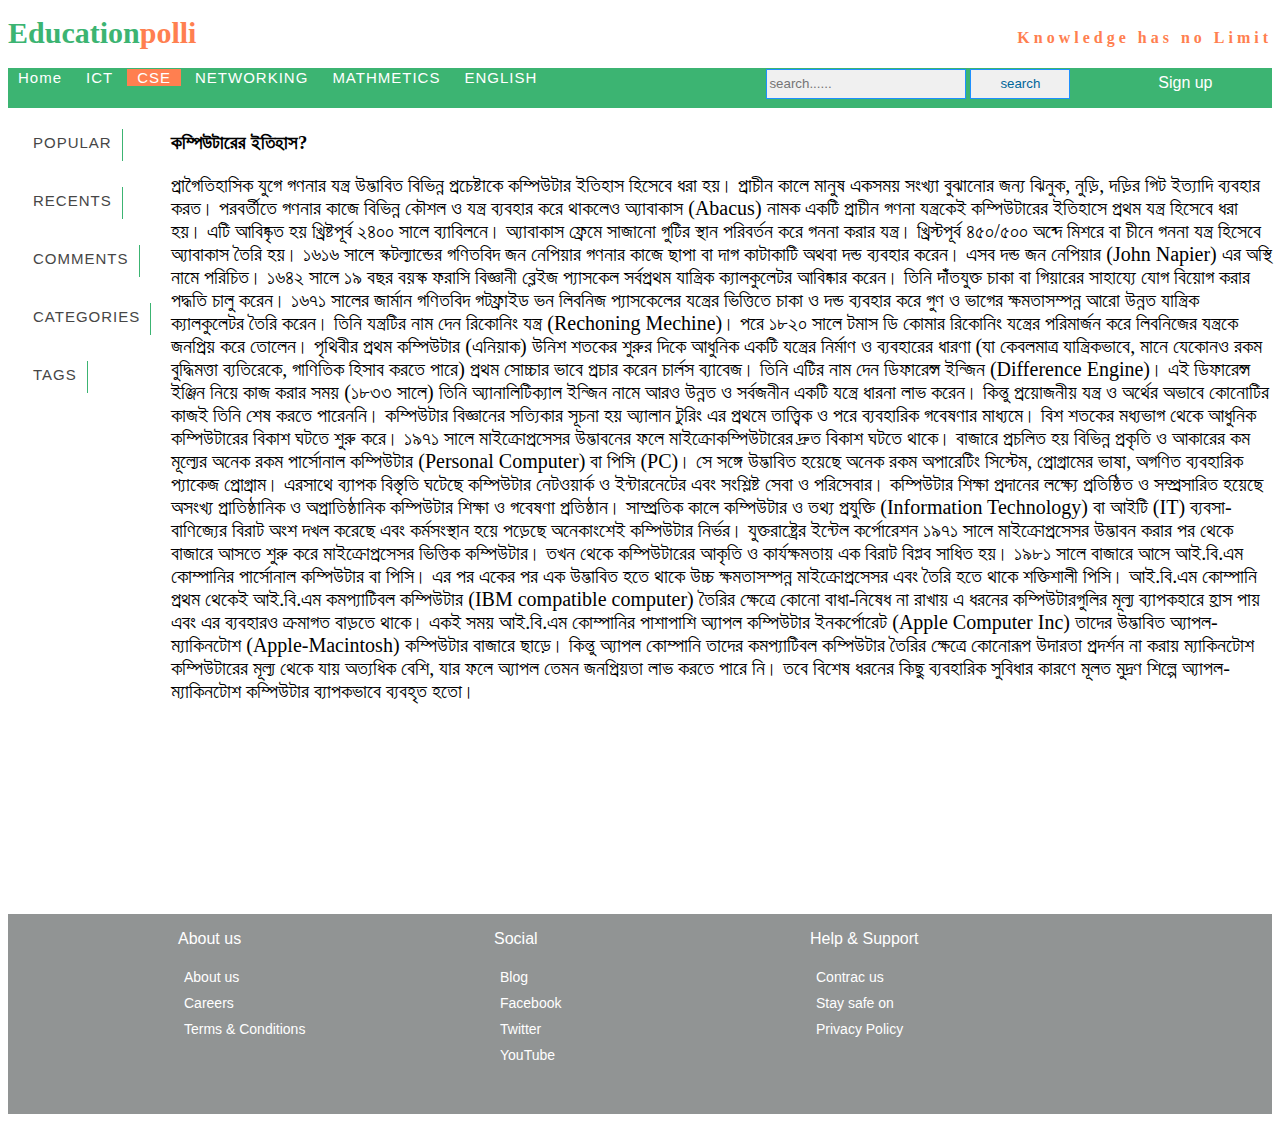
==== cse.html @ cffafa72 "my blog site code" ====
<html>
<head>
<title>www.educationpolli.com</title>
<meta charset="utf-8">
<meta name="viewport" content="width=device-width, initial-scale=1.0">
<link rel="stylesheet" type="text/css" href="cse.css">
<style type="text/css">
</style>
</head>
<body>
<div id="header">
<!--    top div --->
 
<!--end top div-->
<!--middle div-->
     <div class="middle">
	   <span id="logo">
	   
		 <h1 style="font-size:30px;color:hsl(147, 50%, 47%);float:left;padding-top:8px;">Education<b style="color:#FF7F50;">polli</b></h1>
		 <h4 style="color:#FF7F50;text-align:right;">Knowledge has no Limit</h4>
		
		 </span>
		 

     </div>
	 <!-- End middle div-->
	 <!--menu div-->
	   <div class="menu">
	      <span id="main-menu">
		    <ul>
				
				<li><a href="index.html" >Home</a></li>
				<li ><a href="ict.html" >ICT</a></li>
				<li id="active"><a href="#" >CSE</a></li>
				<li><a href="#" >NETWORKING</a></li>
				<li><a href="#" >MATHMETICS</a></li>
				<li><a href="#" >ENGLISH</a></li>
			</ul>
		  
		  </span>
		  <span id="search">
				<form name="frmsearch" method="post" action="">
					<input type="text" name="search" id="txtsearch" style="width:200px;background:#F0F0F0;height:30px;border:1px #1E90FF solid;color:#006699;" required placeholder="search......">
					<input type="submit" name="search" value="search" style="width:100px;background:#F0F0F0;height:30px;border:1px #1E90FF solid;color:#006699;padding-left:-10px;">
				
				</form>
			
			</span>
			 <span id="sign">
		  <li ><a href="login.html" >Sign up</a></li>
		 </span>
	   
	   
       </div>
<!--End main menu-->
<!--left nav -->
<div class="section">
   <span id="nav">
      <ul>
	      <li><a href="#">POPULAR</a></li>
		  <li><a href="#">RECENTS</a></li>
		  <li><a href="#">COMMENTS</a></li>
		  <li><a href="#">CATEGORIES</a></li>
		  <li><a href="#">TAGS</a></li>
		  
		  
      </ul>
   
   </span>
   <article>
   <h3>কম্পিউটারের  ইতিহাস?</h3>
    <p style="font-size:20px;">প্রাগৈতিহাসিক যুগে গণনার যন্ত্র উদ্ভাবিত বিভিন্ন প্রচেষ্টাকে কম্পিউটার ইতিহাস হিসেবে ধরা হয়। প্রাচীন কালে মানুষ একসময় সংখ্যা বুঝানোর জন্য ঝিনুক, নুড়ি, দড়ির গিট ইত্যাদি ব্যবহার করত। পরবর্তীতে গণনার কাজে বিভিন্ন কৌশল ও যন্ত্র ব্যবহার করে থাকলেও অ্যাবাকাস (Abacus) নামক একটি প্রাচীন গণনা যন্ত্রকেই কম্পিউটারের ইতিহাসে প্রথম যন্ত্র হিসেবে ধরা হয়। এটি আবিষ্কৃত হয় খ্রিষ্টপূর্ব ২৪০০ সালে ব্যাবিলনে। অ্যাবাকাস ফ্রেমে সাজানো গুটির স্থান পরিবর্তন করে গননা করার যন্ত্র। খ্রিস্টপূর্ব ৪৫০/৫০০ অব্দে মিশরে বা চীনে গননা যন্ত্র হিসেবে অ্যাবাকাস তৈরি হয়।

১৬১৬ সালে স্কটল্যান্ডের গণিতবিদ জন নেপিয়ার গণনার কাজে ছাপা বা দাগ কাটাকাটি অথবা দন্ড ব্যবহার করেন। এসব দন্ড জন নেপিয়ার (John Napier) এর অস্থি নামে পরিচিত। ১৬৪২ সালে ১৯ বছর বয়স্ক ফরাসি বিজ্ঞানী ব্লেইজ প্যাসকেল সর্বপ্রথম যান্ত্রিক ক্যালকুলেটর আবিষ্কার করেন। তিনি দাঁতযুক্ত চাকা বা গিয়ারের সাহায্যে যোগ বিয়োগ করার পদ্ধতি চালু করেন। ১৬৭১ সালের জার্মান গণিতবিদ গটফ্রাইড ভন লিবনিজ প্যাসকেলের যন্ত্রের ভিত্তিতে চাকা ও দন্ড ব্যবহার করে গুণ ও ভাগের ক্ষমতাসম্পন্ন আরো উন্নত যান্ত্রিক ক্যালকুলেটর তৈরি করেন। তিনি যন্ত্রটির নাম দেন রিকোনিং যন্ত্র (Rechoning Mechine)। পরে ১৮২০ সালে টমাস ডি কোমার রিকোনিং যন্ত্রের পরিমার্জন করে লিবনিজের যন্ত্রকে জনপ্রিয় করে তোলেন।


পৃথিবীর প্রথম কম্পিউটার (এনিয়াক)
উনিশ শতকের শুরুর দিকে আধুনিক একটি যন্ত্রের নির্মাণ ও ব্যবহারের ধারণা (যা কেবলমাত্র যান্ত্রিকভাবে, মানে যেকোনও রকম বুদ্ধিমত্তা ব্যতিরেকে, গাণিতিক হিসাব করতে পারে) প্রথম সোচ্চার ভাবে প্রচার করেন চার্লস ব্যাবেজ। তিনি এটির নাম দেন ডিফারেন্স ইন্জিন (Difference Engine)। এই ডিফারেন্স ইঞ্জিন নিয়ে কাজ করার সময় (১৮৩৩ সালে) তিনি অ্যানালিটিক্যাল ইন্জিন নামে আরও উন্নত ও সর্বজনীন একটি যন্ত্রে ধারনা লাভ করেন। কিন্তু প্রয়োজনীয় যন্ত্র ও অর্থের অভাবে কোনোটির কাজই তিনি শেষ করতে পারেননি।

কম্পিউটার বিজ্ঞানের সত্যিকার সূচনা হয় অ্যালান টুরিং এর প্রথমে তাত্ত্বিক ও পরে ব্যবহারিক গবেষণার মাধ্যমে। বিশ শতকের মধ্যভাগ থেকে আধুনিক কম্পিউটারের বিকাশ ঘটতে শুরু করে। ১৯৭১ সালে মাইক্রোপ্রসেসর উদ্ভাবনের ফলে মাইক্রোকম্পিউটারের দ্রুত বিকাশ ঘটতে থাকে। বাজারে প্রচলিত হয় বিভিন্ন প্রকৃতি ও আকারের কম মূল্যের অনেক রকম পার্সোনাল কম্পিউটার (Personal Computer) বা পিসি (PC)। সে সঙ্গে উদ্ভাবিত হয়েছে অনেক রকম অপারেটিং সিস্টেম, প্রোগ্রামের ভাষা, অগণিত ব্যবহারিক প্যাকেজ প্রোগ্রাম। এরসাথে ব্যাপক বিস্তৃতি ঘটেছে কম্পিউটার নেটওয়ার্ক ও ইন্টারনেটের এবং সংশ্লিষ্ট সেবা ও পরিসেবার। কম্পিউটার শিক্ষা প্রদানের লক্ষ্যে প্রতিষ্ঠিত ও সম্প্রসারিত হয়েছে অসংখ্য প্রাতিষ্ঠানিক ও অপ্রাতিষ্ঠানিক কম্পিউটার শিক্ষা ও গবেষণা প্রতিষ্ঠান। সাম্প্রতিক কালে কম্পিউটার ও তথ্য প্রযুক্তি (Information Technology) বা আইটি (IT) ব্যবসা-বাণিজ্যের বিরাট অংশ দখল করেছে এবং কর্মসংস্থান হয়ে পড়েছে অনেকাংশেই কম্পিউটার নির্ভর।

যুক্তরাষ্ট্রের ইন্টেল কর্পোরেশন ১৯৭১ সালে মাইক্রোপ্রসেসর উদ্ভাবন করার পর থেকে বাজারে আসতে শুরু করে মাইক্রোপ্রসেসর ভিত্তিক কম্পিউটার। তখন থেকে কম্পিউটারের আকৃতি ও কার্যক্ষমতায় এক বিরাট বিপ্লব সাধিত হয়। ১৯৮১ সালে বাজারে আসে আই.বি.এম কোম্পানির পার্সোনাল কম্পিউটার বা পিসি। এর পর একের পর এক উদ্ভাবিত হতে থাকে উচ্চ ক্ষমতাসম্পন্ন মাইক্রোপ্রসেসর এবং তৈরি হতে থাকে শক্তিশালী পিসি। আই.বি.এম কোম্পানি প্রথম থেকেই আই.বি.এম কমপ্যাটিবল কম্পিউটার (IBM compatible computer) তৈরির ক্ষেত্রে কোনো বাধা-নিষেধ না রাখায় এ ধরনের কম্পিউটারগুলির মূল্য ব্যাপকহারে হ্রাস পায় এবং এর ব্যবহারও ক্রমাগত বাড়তে থাকে। একই সময় আই.বি.এম কোম্পানির পাশাপাশি অ্যাপল কম্পিউটার ইনকর্পোরেট (Apple Computer Inc) তাদের উদ্ভাবিত অ্যাপল-ম্যাকিনটোশ (Apple-Macintosh) কম্পিউটার বাজারে ছাড়ে। কিন্তু অ্যাপল কোম্পানি তাদের কমপ্যাটিবল কম্পিউটার তৈরির ক্ষেত্রে কোনোরূপ উদারতা প্রদর্শন না করায় ম্যাকিনটোশ কম্পিউটারের মূল্য থেকে যায় অত্যধিক বেশি, যার ফলে অ্যাপল তেমন জনপ্রিয়তা লাভ করতে পারে নি। তবে বিশেষ ধরনের কিছু ব্যবহারিক সুবিধার কারণে মূলত মুদ্রণ শিল্পে অ্যাপল-ম্যাকিনটোশ কম্পিউটার ব্যাপকভাবে ব্যবহৃত হতো।
</p>
   
   </article>
 </div>
</div>
<!--left nav --> 
<!--footer-->
<div class="footer">
   <div class="about">
     <a class="fot">About us</a>
	  <div class="smenu"> 
		<a href="about.html">About us</a>
		<a href="">Careers</a>
		<a href="">Terms & Conditions</a>
	</div>
   </div>	
    <div class="social">
     <a class="fot">Social</a>
	  <div class="smenu"> 
		<a href="">Blog</a>
		<a href="">Facebook</a>
		<a href="">Twitter</a>
		<a href="">YouTube</a>
	</div>
   </div>	
    <div class="help">
     <a class="fot">Help & Support</a>
	  <div class="smenu"> 
		<a href="contrac.html">Contrac us</a>
		<a href="">Stay safe on</a>
		<a href="">Privacy Policy</a>
	</div>
   </div>	

</div>
<!--end footer-->
</body>

</html>
---- cse.css ----
div,ul,li,h1{padding:0px; margin:0px;}
body{background-color:white;}
#header{ height:auto;  width:100%; margin:auto; }


.middle{margin-top:5px;height:60px; width:100%; border:none;}
#logo{height:100%;width:100%; }
h4{float:right;letter-spacing:4px;}


.menu{height:40px;width:100%;background-color:hsl(147, 50%, 47%);}
#main-menu{height:100%;width:60%;float:left;clear:right;display:inline-block;}
#main-menu ul{}
#main-menu ul li{list-style:none;display:inline;color:black;}
#main-menu ul li a{padding:10px 10px 10px 10px;text-decoration:none;letter-spacing:1px;font-family:Arial,Helvetica,sans-serif;font-size:15px;color:white;}
#main-menu ul li a:hover{background:#FF7F50;padding:2px;}
#active,#main-menu ul li a:hover{background:#FF7F50;}

#search{float:left;clear:right; height:100%; width:29%;position: relative;}
#sign{
	float:right;margin-top:5px;text-decoration:none;font-family:sans-serif;
	list-style:none;color:white;
	height:100%;width:9%;
}
#sign li a{list-style:none;color:white;text-decoration:none;}
#sign li a:hover{background:#FF7F50;padding:2px;}

.section {height:800px;width:100%;clear:right; display: -webkit-flex;display: flex;}
#nav{ }
#nav ul{height:40px;width:30%; float:left;clear:right;}
#nav ul li{padding:20px;clear:right;}
#nav ul li a{color:rgb(70 70 70);width:30%;border-right:1px hsl(147, 50%, 47%) solid;padding:5px 10px 10px 5px;letter-spacing:1px;font-family:Arial,Helvetica,sans-serif;;font-size:15px;text-decoration:none;}
#nav ul li a:hover{background:#FF7F50;padding:2px;}

article{float:right; }
.footer{height:200px;width:100%;background:#919494;}
.about{
	font-family:sans-serif;
	list-style:none;
	text-decoration:none;
	float:left;
	clear:right;
	width:25%;
	height:100%
	overflow:hidden;
	margin-left:150px;
	
}
.social{
	font-family:sans-serif;
	list-style:none;
	text-decoration:none;
	float:left;
	clear:right;
	width:25%;
	height:100%
	overflow:hidden;
}
.help{
	font-family:sans-serif;
	list-style:none;
	text-decoration:none;
	float:left;
	clear:right;
	width:25%;
	height:100%
	overflow:hidden;
}
.fot{
	display:block;
	padding:16px 20px;
	color:white;
	
	
}
.smenu a{
  display:block;
	padding:5px 26px;
	color:white;
	font-size:14px;
	position:relative;
	text-decoration:none;
}
.smenu a:hover{background:#FF7F50;padding:2px;width:100px;}
 
}

@media screen and (max-width: 800px) {
  .leftcolumn, .rightcolumn {   
    width: 100%;
    padding: 0;
  }
}
@media screen and (max-width: 400px) {
  .topnav a {
    float: none;
    width: 100%;
  }
}
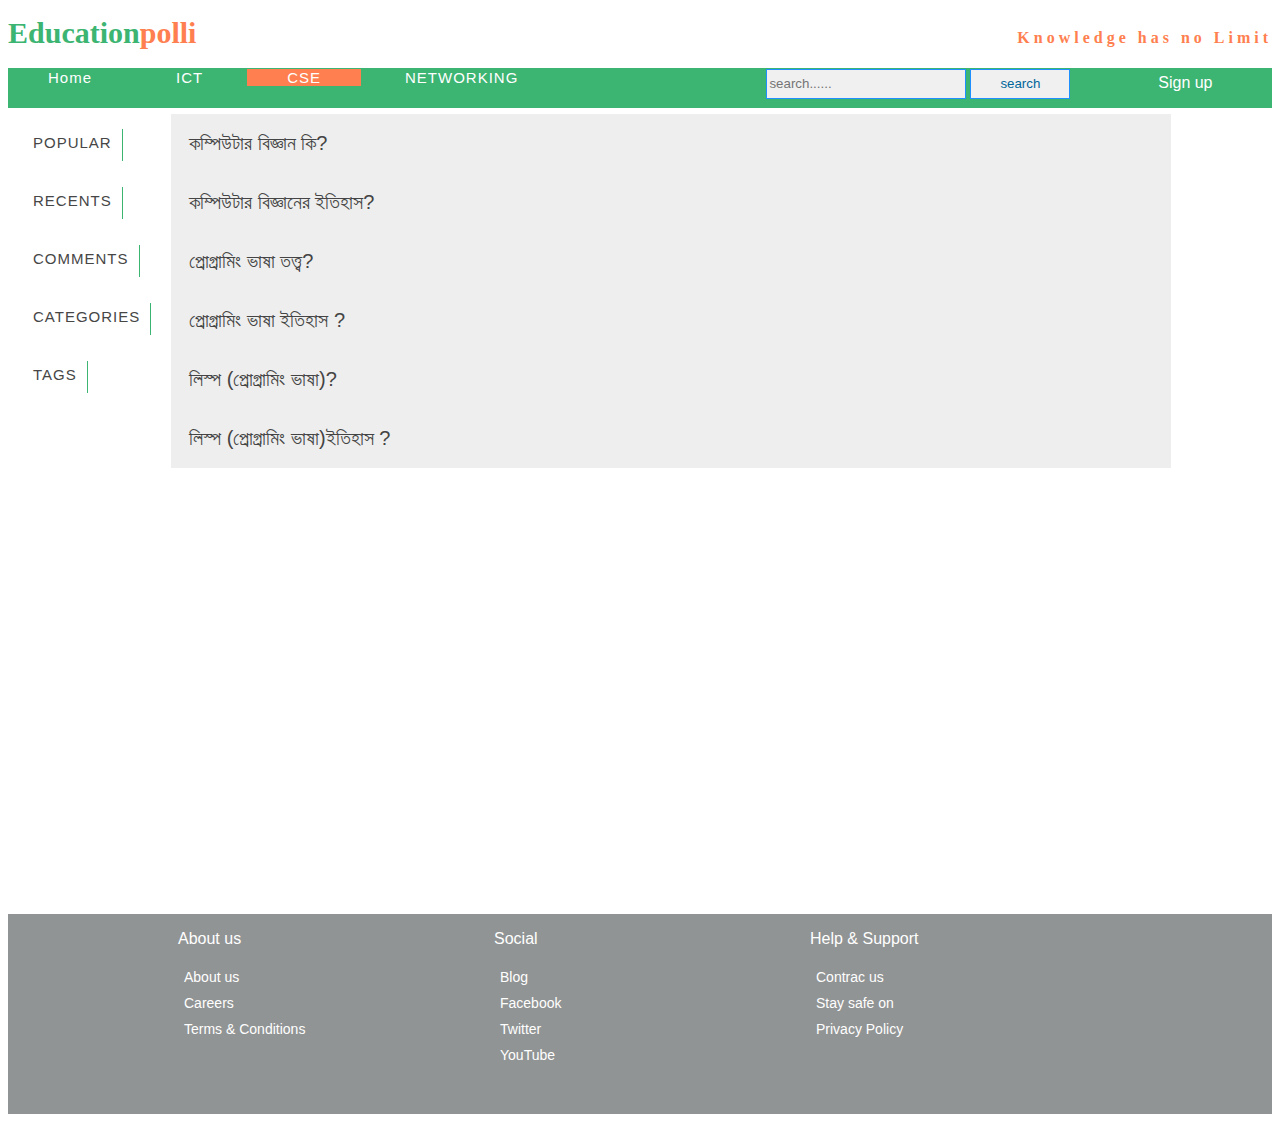
==== commit ea6444e7: "full website" ====
--- a/cse.html
+++ b/cse.html
@@ -32,14 +32,13 @@
 				<li><a href="index.html" >Home</a></li>
 				<li ><a href="ict.html" >ICT</a></li>
 				<li id="active"><a href="#" >CSE</a></li>
-				<li><a href="#" >NETWORKING</a></li>
-				<li><a href="#" >MATHMETICS</a></li>
-				<li><a href="#" >ENGLISH</a></li>
+				<li><a href="netw.html" >NETWORKING</a></li>
+				
 			</ul>
 		  
 		  </span>
 		  <span id="search">
-				<form name="frmsearch" method="post" action="">
+				<form name="frmsearch" method="post" action="netw.html">
 					<input type="text" name="search" id="txtsearch" style="width:200px;background:#F0F0F0;height:30px;border:1px #1E90FF solid;color:#006699;" required placeholder="search......">
 					<input type="submit" name="search" value="search" style="width:100px;background:#F0F0F0;height:30px;border:1px #1E90FF solid;color:#006699;padding-left:-10px;">
 				
@@ -68,19 +67,53 @@
    
    </span>
    <article>
-   <h3>কম্পিউটারের  ইতিহাস?</h3>
-    <p style="font-size:20px;">প্রাগৈতিহাসিক যুগে গণনার যন্ত্র উদ্ভাবিত বিভিন্ন প্রচেষ্টাকে কম্পিউটার ইতিহাস হিসেবে ধরা হয়। প্রাচীন কালে মানুষ একসময় সংখ্যা বুঝানোর জন্য ঝিনুক, নুড়ি, দড়ির গিট ইত্যাদি ব্যবহার করত। পরবর্তীতে গণনার কাজে বিভিন্ন কৌশল ও যন্ত্র ব্যবহার করে থাকলেও অ্যাবাকাস (Abacus) নামক একটি প্রাচীন গণনা যন্ত্রকেই কম্পিউটারের ইতিহাসে প্রথম যন্ত্র হিসেবে ধরা হয়। এটি আবিষ্কৃত হয় খ্রিষ্টপূর্ব ২৪০০ সালে ব্যাবিলনে। অ্যাবাকাস ফ্রেমে সাজানো গুটির স্থান পরিবর্তন করে গননা করার যন্ত্র। খ্রিস্টপূর্ব ৪৫০/৫০০ অব্দে মিশরে বা চীনে গননা যন্ত্র হিসেবে অ্যাবাকাস তৈরি হয়।
+	<button class="accordion">কম্পিউটার বিজ্ঞান কি?</button>
+	<div class="panel">
+	  <p><b>কম্পিউটার বিজ্ঞান:</b>কম্পিউটার বিজ্ঞান জ্ঞানের একটি শাখা যেখানে তথ্য ও গণনার তাত্ত্বিক ভিত্তির গবেষণা করা হয় এবং কম্পিউটার নামক যন্ত্রে এসব গণনা সম্পাদনের ব্যবহারিক পদ্ধতির প্রয়োগ ও বাস্তবায়ন সম্পর্কে আলোচনা করা হয়। কম্পিউটার বিজ্ঞান ক্ষেত্রে গবেষণাকারী বিজ্ঞানীদেরকে কম্পিউটার বিজ্ঞানী বলা হয়। একজন কম্পিউটার বিজ্ঞানী গণনার তত্ত্ব ও সফটওয়্যার পদ্ধতির নকশার ব্যবহার সম্পর্কে অধ্যয়ন করেন। </p>
+	</div>
 
-১৬১৬ সালে স্কটল্যান্ডের গণিতবিদ জন নেপিয়ার গণনার কাজে ছাপা বা দাগ কাটাকাটি অথবা দন্ড ব্যবহার করেন। এসব দন্ড জন নেপিয়ার (John Napier) এর অস্থি নামে পরিচিত। ১৬৪২ সালে ১৯ বছর বয়স্ক ফরাসি বিজ্ঞানী ব্লেইজ প্যাসকেল সর্বপ্রথম যান্ত্রিক ক্যালকুলেটর আবিষ্কার করেন। তিনি দাঁতযুক্ত চাকা বা গিয়ারের সাহায্যে যোগ বিয়োগ করার পদ্ধতি চালু করেন। ১৬৭১ সালের জার্মান গণিতবিদ গটফ্রাইড ভন লিবনিজ প্যাসকেলের যন্ত্রের ভিত্তিতে চাকা ও দন্ড ব্যবহার করে গুণ ও ভাগের ক্ষমতাসম্পন্ন আরো উন্নত যান্ত্রিক ক্যালকুলেটর তৈরি করেন। তিনি যন্ত্রটির নাম দেন রিকোনিং যন্ত্র (Rechoning Mechine)। পরে ১৮২০ সালে টমাস ডি কোমার রিকোনিং যন্ত্রের পরিমার্জন করে লিবনিজের যন্ত্রকে জনপ্রিয় করে তোলেন।
+	<button class="accordion">কম্পিউটার বিজ্ঞানের ইতিহাস?</button>
+	<div class="panel">
+	  <p><b>কম্পিউটার বিজ্ঞানের ইতিহাস:</b> এর সূত্রপাত হয়েছিল বিংশ শতাব্দীতে একটি স্বতন্ত্র বিষয় হিসাবে আধুনিক কম্পিউটার বিজ্ঞানের প্রচলনের অনেক আগেই। এই বিষয়ে প্রথম ধারণা পাওয়া গেছিল প্রায় কয়েকশত বছর[১] আগে। পরবর্তীকালে বিভিন্ন যন্ত্রের আবিস্কার, গাণিতিক মতবাদগুলির প্রয়োগ ইত্যাদির ফলে এটি বিজ্ঞানের একটি গুরুত্বপূর্ণ শাখা হিসাবে প্রচলিত হয় এবং এর মাধ্যমে পৃথিবীব্যাপী এক বিরাট শিল্পের ভিত্তি তৈরী হয়।</p>
+	</div>
+	<button class="accordion">প্রোগ্রামিং ভাষা তত্ত্ব?</button>
+	<div class="panel">
+	  <p>প্রোগ্রামিং ভাষা তত্ত্ব (সাধারণত PLT হিসাবে পরিচিত) কম্পিউটার বিজ্ঞানের একটি শাখা যা অঙ্কণ বা নকশা বাস্তবায়ন, বিশ্লেষণ,বৈশিষ্ট্য প্রদান, প্রোগ্রামিং ভাষা'র শ্রেণীবিভাগ এবং তাদের স্বতন্ত্র বৈশিষ্ট্যের সাথে সম্পর্কিত।এটি কম্পিউটার বিজ্ঞান বিভাগের সাথে সম্পর্কিত যা গণিতˌ সফটওয়ার ইঞ্জিনিয়ারিং এবং ভাষাবিজ্ঞান ইত্যাদির উপর নির্ভর করে এবং এদেরকে প্রভাবিত করে। এটি যথাযথভাবে স্বীকৃত কম্পিউটার বিজ্ঞানের একটি শাখা এবং একটি সক্রিয় গবেষণা ক্ষেত্রˌযার ফলাফল অনেক সাময়িক পত্রিকা, যেগুলো PLT-তে উত্সর্গিত, পাশাপাশি সাধারণ কম্পিউটার বিজ্ঞানে এবং প্রকৌশল প্রকাশনায় প্রকাশিত হয়। </p>
+	</div>
+	<button class="accordion">প্রোগ্রামিং ভাষা ইতিহাস ?</button>
+	<div class="panel">
+	  <p><b>ইতিহাস:</b>যেকোনো উপায়ে প্রোগ্রামিং ভাষা তত্ত্বের ইতিহাস নিজেদের প্রোগ্রামিং ভাষার উন্নয়নের থেকেও এগিয়ে।আলোন্‌জো চার্চ এবং স্টিফেন কোলে ক্লিনি ১৯৩০ দশকের দিকে ল্যামডা ক্যালকুলাস এর উন্নয়ন সাধন করেছিলেন যেটিকে কেউ কেউ মনে করেন বিশ্বের প্রথম প্রোগ্রামিং ভাষাˌ যদিও এটির উদ্দেশ্য ছিল মডেল গুনতি কিন্তু তার থেকেও বেশি ছিল প্রোগ্রামারদের জন্য একটি কম্পিউটার সিস্টেমের আলগোরিদিম বর্ণনা করা।ল্যামডা ক্যালকুলাস এর উপর পাতলা আবরণ প্রদান করে অনেক আধুনিক ফাংশনভিত্তিক প্রোগ্রামিং ভাষা বর্ণিত হয়েছে এবং অনেকেই এর পরিপ্রেক্ষিতে সহজেই এর শর্তাবলী বর্ণনা করেছেন।
+
+		প্রথম প্রোগ্রামিং ভাষা প্রস্তাবিত হয়েছিল Plankalkül নামে যা কনরাড ৎসুজে দ্বারা ১৯৪০ দশকের দিকে নকশা করা হয়েছিল কিন্তু ১৯৭২ সাল পর্যন্ত এটি প্রকাশ্যে পরিচিত ছিল না।(এবং ১৯৯৮ পর্যন্ত এর বাস্তবায়ন করা হয়নি)প্রথম ব্যাপকভাবে পরিচিত এবং সফল প্রোগ্রামিং ভাষা ছিল ফোরট্রান যেটিকে জন বাকাস এর নেতৃত্বে IBM গবেষক দল ১৯৫৪ থেকে ১৯৫৭ সালের দিকে উন্নয়ন সাধন করেছিল।ফোরট্রান এর সাফল্য এর বিজ্ঞানীদের একটি কমিটিকে একটি "সার্বজনীন" কম্পিউটার ভাষা বিকাশের নেতৃত্ব প্রদান করেছিল।তাদের প্রচেষ্টার ফল ছিল ALGOL 58।পৃথকভাবে ম্যাসাচুসেট্‌স ইন্সটিটিউট অফ টেকনোলজি এর জন ম্যাকার্থি লিস্প (প্রোগ্রামিং ভাষা)(ল্যামডা ক্যালকুলাস এর ভিত্তিতে গঠিত)এর উন্নতিসাধন করেছিলেনˌযেটি একাডেমিয়াতে সফল ভাবে উত্স সহ প্রথম ভাষা।এই প্রাথমিক প্রচেষ্টার সাফল্যের ফলে প্রোগ্রামিং ভাষা ১৯৬০ এর দিকে এবং এর পরেও একটি গবেষণা সক্রিয় বিষয় হয়ে ওঠে।
+		
+		তারপর থেকে প্রোগ্রামিং ভাষা তত্ত্বের ইতিহাসে আরো কিছু গুরুত্বপূর্ণ ঘটনাঃ
+		
+			১৯৫০ দশকে,নোম চম্‌স্কি ভাষাবিজ্ঞান ক্ষেত্রের অন্তর্ভুক্ত চম্‌স্কি স্তরক্রম এর উন্নয়ন সাধন করেছিলেন;এটি একটি আবিষ্কার যা প্রোগ্রামিং ভাষা তত্ত্ব এবং কম্পিউটার বিজ্ঞান এর অন্যান্য শাখাগুলোর উপর সরাসরি প্রভাব ফেলেছিল।
+			১৯৬০ দশকেঃ
+				উলাহ্‌-ইয়োহান ডাল এবং ক্রিস্টেন নিগার্ড সিমুলা ভাষার উন্নয়ন সাধন করেন;এটিকে অবজেক্ট ওরিয়েন্টেড প্রোগ্রামিং ভাষার প্রথম উদাহরণ হিসেবে ব্যাপকভাবে বিবেচনা করা হয়;এছাড়া সিমুলা দ্বারা কোরূটিন এর ধারণা প্রবর্তিত হয়।
+				১৯৬৪ সালে,পিটার ল্যানডিন ই প্রথম যিনি বুঝতে পেরেছিলেন যে আলোন্‌জো চার্চ এর ল্যামডা ক্যালকুলাস মডেল প্রোগ্রামিং ভাষায় ব্যবহার করা যেতে পারে।</p>
+	</div>
+	<button class="accordion">লিস্প (প্রোগ্রামিং ভাষা)?</button>
+	<div class="panel">
+	  <p><b>লিস্প (ইংরেজি: Lisp)</b> একটি প্রোগ্রামিং ভাষা পরিবারের নাম যেটি সমৃদ্ধ ইতিহাস ও বন্ধনী-বিশিষ্ট সিনট্যাক্সের জন্য পরিচিত। ১৯৫৮ সালে প্রথম তৈরি এই ভাষাটি বর্তমান বহু ব্যবহৃত উচ্চ-স্তরের ভাষাগুলির মধ্যে দ্বিতীয় প্রাচীনতম; কেবল ফোরট্রান এর চেয়ে বেশি পুরনো। ফোরট্রানের মতই লিস্পও তার অতীতের রূপের চেয়ে অনেক পাল্টেছে, এবং এর অনেকগুলি উপভাষারও সৃষ্টি হয়েছে। বর্তমানে সবচেয়ে বেশি ব্যবহৃত লিস্প উপভাষাগুলির মধ্যে আছে কমন লিস্প ও স্কিম।
+
+		মূলত কম্পিউটার প্রোগ্রামকে আলোন্‌জো চার্চের ল্যাম্‌ডা ক্যালকুলাসের উপর ভিত্তি করে ব্যবহারিক গাণিতিক নোটেশনে প্রকাশ করার জন্য লিস্প উদ্ভাবন করা হয়েছিল । এটা খুব দ্রুতই কৃত্রিম বুদ্ধিমত্তা গবেষকদের পছন্দের প্রোগ্রামিং ভাষা হয়ে উঠে। প্রথম দিককার প্রোগ্রামিং ভাষাগুলির মধ্যে একটি ছিল বলে লিস্প কম্পিউটার বিজ্ঞানের অনেক ধারণাকে প্রাথমিকভাবে এগিয়ে নিয়ে গেছে, যার মধ্যে রয়েছে ট্রি ডেটা স্ট্রাকচার, এটমিক তথ্য ব্যবস্থাপনা, ডাইনামিক টাইপিং, অবজেক্ট ওরিয়েন্টেড প্রোগ্রামিং এবং সেলফ-হোস্টিং কম্পাইলার। </p>
+	</div>
+	<button class="accordion">লিস্প (প্রোগ্রামিং ভাষা)ইতিহাস ?</button>
+	<div class="panel">
+	  <p>জন ম্যাকার্থি ১৯৫৮ সালে এম. আই. টি তে অধ্যাপনা করা অবস্থায় লিস্প আবিস্কার করেন। এ সি এম কমিউনিকেশন জার্নালে তিনি এটার কাঠামো একটা প্রবন্ধ হিসাবে প্রকাশ করেন।
+		জন ম্যাকার্থি
+		
+		স্টিভ রাসেল সর্বপ্রথম একটা আইবিএম ৭০৪ কম্পিউটারে লিস্প কোড চালান।
+		
+		১৯৬২ সালে টিম হার্ট এবং মাইক লেভিন লিস্প সর্বপ্রথম সম্পূর্ণ কম্পাইলার তৈরি করেন। এই কম্পাইলারে লিস্পের ক্রমবর্ধমান কম্পাইলেশন মডেল প্রবর্তন করা হয়। এখানে কম্পাইল করা এবং ইন্টারপ্রেট করা ফাংশনগুলো একত্রে সহাবস্থান করতে পারে। </p>
+	</div>
+					
+	
+	<script type="text/javascript" src="net.js"></script>
 
 
-পৃথিবীর প্রথম কম্পিউটার (এনিয়াক)
-উনিশ শতকের শুরুর দিকে আধুনিক একটি যন্ত্রের নির্মাণ ও ব্যবহারের ধারণা (যা কেবলমাত্র যান্ত্রিকভাবে, মানে যেকোনও রকম বুদ্ধিমত্তা ব্যতিরেকে, গাণিতিক হিসাব করতে পারে) প্রথম সোচ্চার ভাবে প্রচার করেন চার্লস ব্যাবেজ। তিনি এটির নাম দেন ডিফারেন্স ইন্জিন (Difference Engine)। এই ডিফারেন্স ইঞ্জিন নিয়ে কাজ করার সময় (১৮৩৩ সালে) তিনি অ্যানালিটিক্যাল ইন্জিন নামে আরও উন্নত ও সর্বজনীন একটি যন্ত্রে ধারনা লাভ করেন। কিন্তু প্রয়োজনীয় যন্ত্র ও অর্থের অভাবে কোনোটির কাজই তিনি শেষ করতে পারেননি।
 
-কম্পিউটার বিজ্ঞানের সত্যিকার সূচনা হয় অ্যালান টুরিং এর প্রথমে তাত্ত্বিক ও পরে ব্যবহারিক গবেষণার মাধ্যমে। বিশ শতকের মধ্যভাগ থেকে আধুনিক কম্পিউটারের বিকাশ ঘটতে শুরু করে। ১৯৭১ সালে মাইক্রোপ্রসেসর উদ্ভাবনের ফলে মাইক্রোকম্পিউটারের দ্রুত বিকাশ ঘটতে থাকে। বাজারে প্রচলিত হয় বিভিন্ন প্রকৃতি ও আকারের কম মূল্যের অনেক রকম পার্সোনাল কম্পিউটার (Personal Computer) বা পিসি (PC)। সে সঙ্গে উদ্ভাবিত হয়েছে অনেক রকম অপারেটিং সিস্টেম, প্রোগ্রামের ভাষা, অগণিত ব্যবহারিক প্যাকেজ প্রোগ্রাম। এরসাথে ব্যাপক বিস্তৃতি ঘটেছে কম্পিউটার নেটওয়ার্ক ও ইন্টারনেটের এবং সংশ্লিষ্ট সেবা ও পরিসেবার। কম্পিউটার শিক্ষা প্রদানের লক্ষ্যে প্রতিষ্ঠিত ও সম্প্রসারিত হয়েছে অসংখ্য প্রাতিষ্ঠানিক ও অপ্রাতিষ্ঠানিক কম্পিউটার শিক্ষা ও গবেষণা প্রতিষ্ঠান। সাম্প্রতিক কালে কম্পিউটার ও তথ্য প্রযুক্তি (Information Technology) বা আইটি (IT) ব্যবসা-বাণিজ্যের বিরাট অংশ দখল করেছে এবং কর্মসংস্থান হয়ে পড়েছে অনেকাংশেই কম্পিউটার নির্ভর।
-
-যুক্তরাষ্ট্রের ইন্টেল কর্পোরেশন ১৯৭১ সালে মাইক্রোপ্রসেসর উদ্ভাবন করার পর থেকে বাজারে আসতে শুরু করে মাইক্রোপ্রসেসর ভিত্তিক কম্পিউটার। তখন থেকে কম্পিউটারের আকৃতি ও কার্যক্ষমতায় এক বিরাট বিপ্লব সাধিত হয়। ১৯৮১ সালে বাজারে আসে আই.বি.এম কোম্পানির পার্সোনাল কম্পিউটার বা পিসি। এর পর একের পর এক উদ্ভাবিত হতে থাকে উচ্চ ক্ষমতাসম্পন্ন মাইক্রোপ্রসেসর এবং তৈরি হতে থাকে শক্তিশালী পিসি। আই.বি.এম কোম্পানি প্রথম থেকেই আই.বি.এম কমপ্যাটিবল কম্পিউটার (IBM compatible computer) তৈরির ক্ষেত্রে কোনো বাধা-নিষেধ না রাখায় এ ধরনের কম্পিউটারগুলির মূল্য ব্যাপকহারে হ্রাস পায় এবং এর ব্যবহারও ক্রমাগত বাড়তে থাকে। একই সময় আই.বি.এম কোম্পানির পাশাপাশি অ্যাপল কম্পিউটার ইনকর্পোরেট (Apple Computer Inc) তাদের উদ্ভাবিত অ্যাপল-ম্যাকিনটোশ (Apple-Macintosh) কম্পিউটার বাজারে ছাড়ে। কিন্তু অ্যাপল কোম্পানি তাদের কমপ্যাটিবল কম্পিউটার তৈরির ক্ষেত্রে কোনোরূপ উদারতা প্রদর্শন না করায় ম্যাকিনটোশ কম্পিউটারের মূল্য থেকে যায় অত্যধিক বেশি, যার ফলে অ্যাপল তেমন জনপ্রিয়তা লাভ করতে পারে নি। তবে বিশেষ ধরনের কিছু ব্যবহারিক সুবিধার কারণে মূলত মুদ্রণ শিল্পে অ্যাপল-ম্যাকিনটোশ কম্পিউটার ব্যাপকভাবে ব্যবহৃত হতো।
-</p>
    
    </article>
  </div>
--- a/cse.css
+++ b/cse.css
@@ -12,7 +12,7 @@
 #main-menu{height:100%;width:60%;float:left;clear:right;display:inline-block;}
 #main-menu ul{}
 #main-menu ul li{list-style:none;display:inline;color:black;}
-#main-menu ul li a{padding:10px 10px 10px 10px;text-decoration:none;letter-spacing:1px;font-family:Arial,Helvetica,sans-serif;font-size:15px;color:white;}
+#main-menu ul li a{padding:10px 10px 10px 10px;margin:30px;text-decoration:none;letter-spacing:1px;font-family:Arial,Helvetica,sans-serif;font-size:15px;color:white;}
 #main-menu ul li a:hover{background:#FF7F50;padding:2px;}
 #active,#main-menu ul li a:hover{background:#FF7F50;}
 
@@ -33,6 +33,32 @@
 #nav ul li a:hover{background:#FF7F50;padding:2px;}
 
 article{float:right; }
+/* Style the buttons that are used to open and close the accordion panel */
+.accordion {
+	background-color: #eee;
+	color: #444;
+	cursor: pointer;
+	padding: 18px;
+	width: 1000px;
+	font-size: 20px;
+	text-align: left;
+	border: none;
+	outline: none;
+	transition: 0.4s;
+  }
+  
+  /* Add a background color to the button if it is clicked on (add the .active class with JS), and when you move the mouse over it (hover) */
+  .active, .accordion:hover {
+	background-color: #ccc;
+  }
+  
+  /* Style the accordion panel. Note: hidden by default */
+  .panel {
+	padding: 0 18px;
+	background-color: white;
+	display: none;
+	overflow: hidden;
+  }
 .footer{height:200px;width:100%;background:#919494;}
 .about{
 	font-family:sans-serif;
